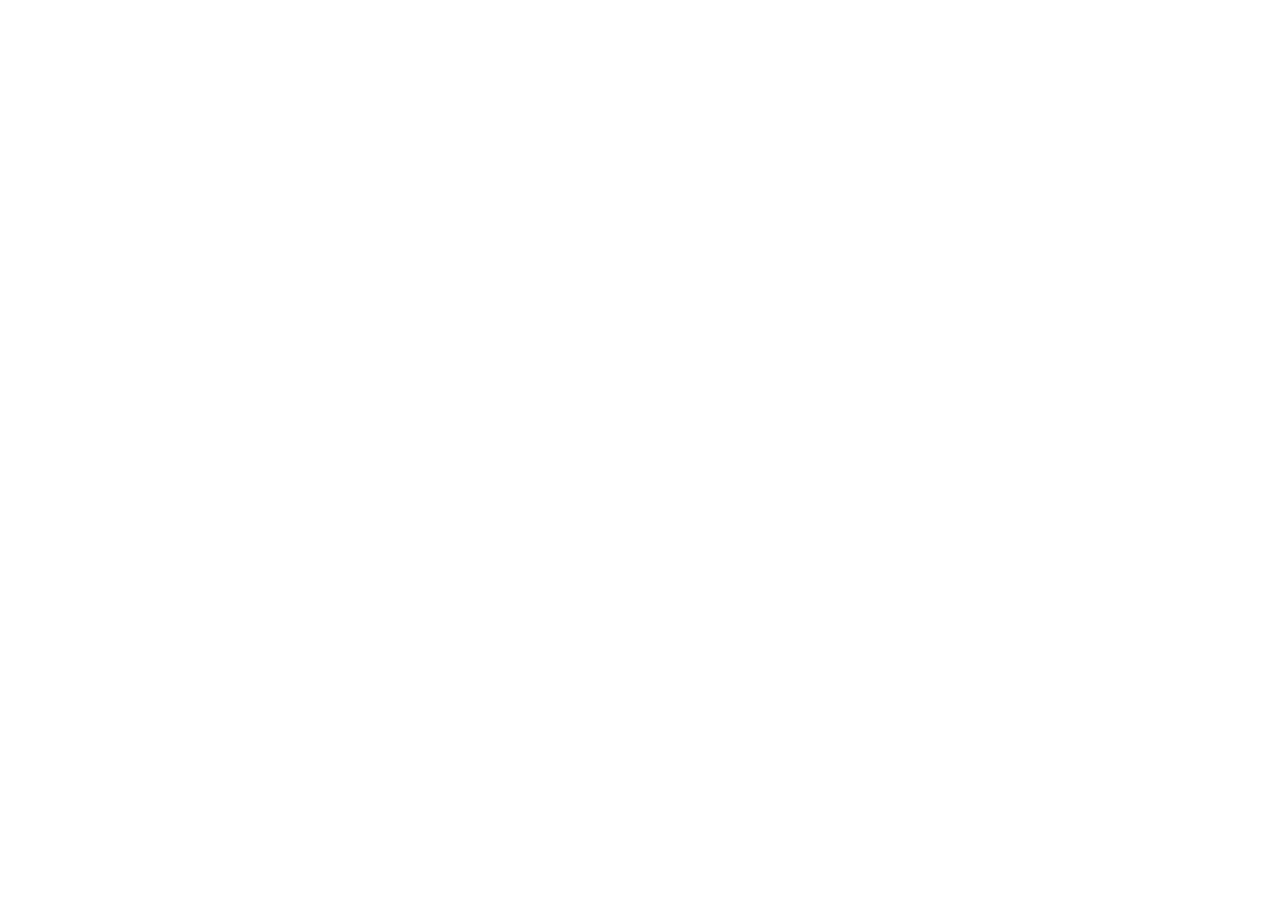
==== projeto01/html/sessaoAluno/requerimento.html @ 9ac11717 "sistema de requerimento escolar" ====
<!DOCTYPE html>
<html lang="pt-br">
<head>
    <meta charset="UTF-8">
    <meta name="viewport" content="width=device-width, initial-scale=1.0">
    <title>Solicitar Requerimento</title>
</head>
<body>
    
</body>
</html>
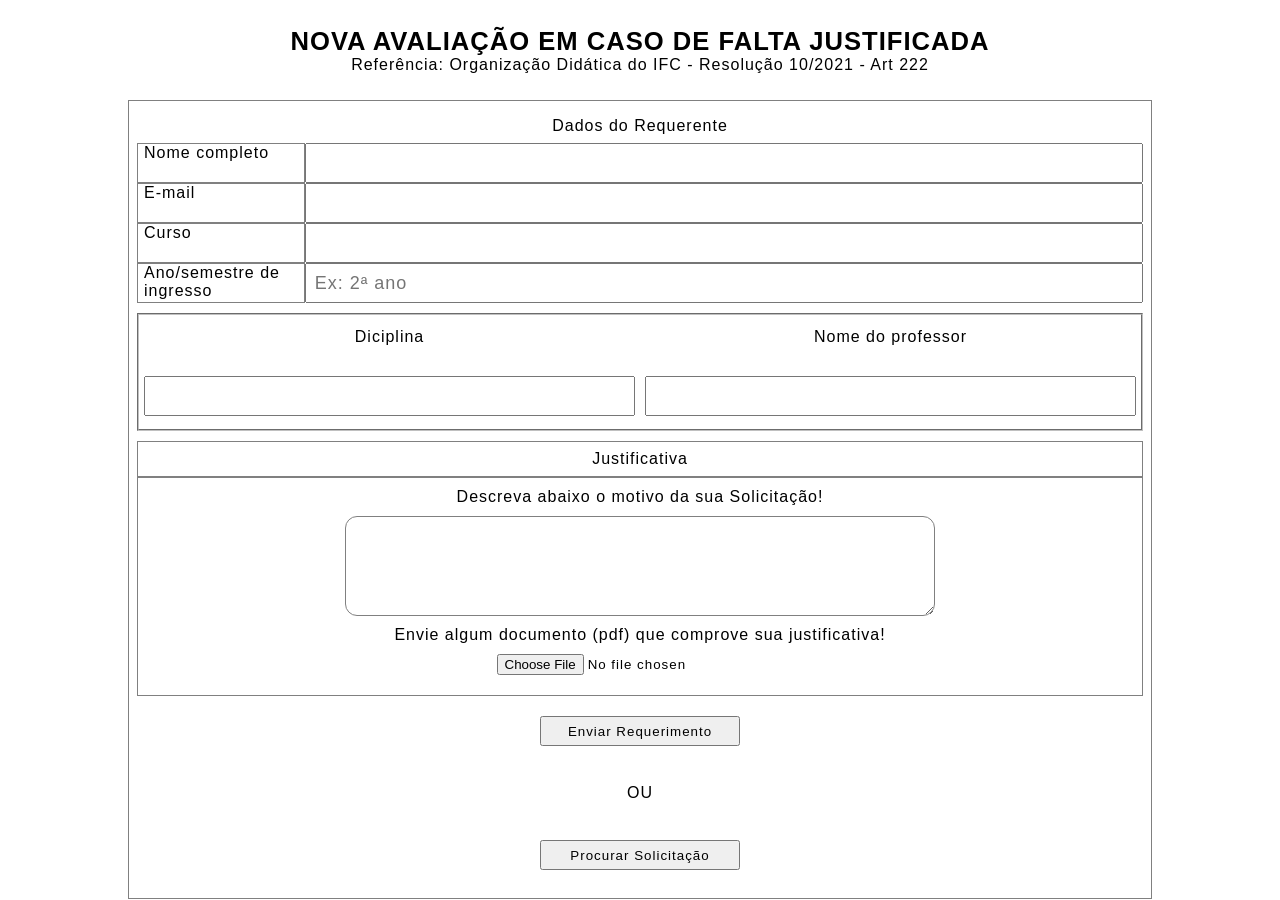
==== commit 5d5caccf: "sistema finalizado" ====
--- a/projeto01/html/sessaoAluno/requerimento.html
+++ b/projeto01/html/sessaoAluno/requerimento.html
@@ -1,11 +1,106 @@
 <!DOCTYPE html>
 <html lang="pt-br">
-<head>
-    <meta charset="UTF-8">
-    <meta name="viewport" content="width=device-width, initial-scale=1.0">
+  <head>
+    <meta charset="UTF-8" />
+    <meta name="viewport" content="width=device-width, initial-scale=1.0" />
     <title>Solicitar Requerimento</title>
-</head>
-<body>
-    
-</body>
-</html>+    <link rel="stylesheet" href="../../css/sessaoAluno/requerimento.css" />
+  </head>
+  <body>
+    <header>
+      <h1>NOVA AVALIAÇÃO EM CASO DE FALTA JUSTIFICADA</h1>
+      <p>
+        Referência: Organização Didática do IFC - Resolução 10/2021 - Art 222
+      </p>
+    </header>
+
+    <main>
+      <form class="formRequerimento" enctype="multipart/form-data">
+        <fieldset class="grupo grupo1">
+          <legend>Dados do Requerente</legend>
+          <div class="dadosAluno">
+            <label for="nome" class="label">Nome completo</label>
+            <input
+              type="text"
+              name="nome"
+              class="input"
+              title="Nome completo"
+              required
+            />
+          </div>
+
+          <div class="dadosAluno">
+            <label for="email" class="label">E-mail</label>
+            <input required type="email" name="email" class="input" title="E-mail" />
+          </div>
+
+          <div class="dadosAluno">
+            <label for="curso" class="label">Curso</label>
+            <input required type="text" name="curso" class="input" title="curso" />
+          </div>
+
+          <div class="dadosAluno">
+            <label for="periodoLetivo" class="label"
+              >Ano/semestre de ingresso</label
+            >
+            <input
+              type="text"
+              name="periodoLetivo"
+              class="input"
+              title="semestre"
+              placeholder="Ex: 2ª ano"
+              required
+            />
+          </div>
+
+        </fieldset>
+
+        <fieldset class="grupo grupo2">
+          <div>
+            <div>
+                <p>Diciplina</p>
+            </div>
+            <div>
+                <input required type="text" title="diciplinaNome" class="input" name="nomeDisciplina">
+            </div>
+          </div>
+
+          <div>
+            <div>
+                <p>Nome do professor</p>
+            </div>
+            <div>
+                <input required type="text" title="Nome professor" class="input" name="nomeProfessor">
+            </div>
+          </div>
+          
+        </fieldset>
+
+        <fieldset class="grupo grupo3">
+          <legend>Justificativa</legend>
+
+          <div>
+            <div id="justivicativa">
+              <label for="descricaoJustificativa" class="label">Descreva abaixo o motivo da sua Solicitação!</label>
+              <textarea name="descricaoJustificativa" required title="Descreva a jua justificativa"></textarea>
+              <label for="justificativa" class="label">Envie algum documento (pdf) que comprove sua justificativa!</label>
+              <input type="file" accept=".pdf" title="enviar arquivo" name="justificativa">
+            </div>
+          </div>
+        </fieldset>
+
+        <button id="enviarSolicitacao" type="submit">Enviar Requerimento</button>
+        <br>
+        <p>OU</p>
+        <br>
+        <button type="button" id="pesquisarSolicitacao">Procurar Solicitação</button>
+      </form>
+
+      <section class="statusSolicitacao">
+      </section>
+    </main>
+    <script src="../../js/sessaoAluno/telaStatus.js"></script>
+    <script src="../../js/sessaoAluno/preparaSolicitacao.js"></script>
+    <script src="../../js/pesquisarSolicitacao.js"></script>
+  </body>
+</html>
--- a/projeto01/css/sessaoAluno/requerimento.css
+++ b/projeto01/css/sessaoAluno/requerimento.css
@@ -0,0 +1,202 @@
+* {
+    padding: 0;
+    margin: 0;
+    box-sizing: border-box;
+    font-family: Arial, Helvetica, sans-serif;
+    letter-spacing: 1px;
+}
+
+html, body {
+    height: 100%;
+}
+
+header {
+    width: 100%;
+    height: 100px;
+    display: flex;
+    justify-content: center;
+    align-items: center;
+    flex-direction: column;
+    text-align: center;
+}
+
+header h1 {
+    font-size: 1.6em;
+}
+
+main form {
+    width: 80%;
+    margin: 0 auto;
+    padding: 8px;
+    border: 1px solid gray;
+}
+
+main form fieldset.grupo1 {
+    border: none;
+}
+
+main form legend {
+    display: block;
+    width: 100%;
+    padding: 8px 0;
+    text-align: center;
+}
+
+main form div.dadosAluno {
+    display: flex;
+    flex-direction: row;
+}
+
+main form div.dadosAluno .label {
+    display: inline-block;
+    width: 200px;
+    height: 40px;
+    padding-left: 6px;
+    border: 1px solid gray;
+}
+
+main form div.dadosAluno input {
+    width: 100%;
+    height: 40px;
+    padding-left: 8px;
+    font-size: 18px;
+    outline: none;
+}
+
+main form fieldset.grupo2 {
+   display: flex;
+   flex-direction: row;
+   margin-top: 10px;
+   padding-top: 8px;
+}
+
+/*main form fieldset.grupo2 > div > div{
+    border: 1px solid black;
+}*/
+
+main form fieldset.grupo2 >  div {
+    display: flex;
+    flex-direction: column;
+    width: calc(100% /2);
+    height: auto;
+    text-align: center;
+    padding: 5px;
+}
+
+
+main form fieldset.grupo2 >  div > div {
+    width: 100%;
+    height: 40px;
+    margin-bottom: 8px;
+}
+
+main form fieldset.grupo2 >  div > div  input{
+    width: 100%;
+    height: 40px;
+    outline: none;
+    padding-left: 8px;
+    font-size: 16px;
+}
+
+main form fieldset.grupo3 {
+    margin-top: 10px;
+    border: none;
+}
+
+main form fieldset.grupo3 legend{
+    display: block;
+    text-align: center;
+    border: 1px solid gray;
+}
+
+main form fieldset.grupo3 > div > div {
+    height: auto;
+    padding: 10px;
+    display: flex;
+    align-items: center;
+    flex-direction: column;
+    border: 1px solid gray;
+}
+
+main form fieldset.grupo3 input {
+    margin: 10px;
+}
+
+main form fieldset.grupo3 textarea {
+    width: 60%;
+    min-height: 100px;
+    max-width: 800px;
+    height: 100px;
+    padding: 10px;
+    outline: none;
+    border: 1px solid gray;
+    border-radius: 12px;
+    margin: 10px 0;
+}
+
+main form fieldset.grupo3 input#inputDescricao::placeholder {
+    vertical-align: text-top;
+}
+
+main form button {
+    width: 200px;
+    height: 30px;
+    cursor: pointer;
+    display: block;
+    margin: 20px auto;
+}
+
+main form p {
+    text-align: center;
+}
+
+section.statusSolicitacao {
+    display: none;
+    justify-content: center;
+    align-items: center;
+    flex-direction: column;
+    width: 40%;
+    min-width: 300px;
+    max-height: 600px;
+    height: 200px;
+    padding: 14px;
+    border: 1px solid gray;
+    border-radius: 8px;
+    background-color: white;
+    position: absolute;
+    top: -200px;
+    left: 50%;
+    transform: translateX(-50%);
+    animation: abreTelaStatus 1s  500ms 1 both;
+    z-index: 1;
+}
+
+@keyframes abreTelaStatus {
+    0% {
+        top: -200px;
+        left: 50%;
+    } 100% {
+        top: 50%;
+        transform: translate(-50%, -50%);
+    }
+}
+
+section.statusSolicitacao img {
+    width: 80px;
+}
+
+section.statusSolicitacao p {
+    margin-top: 14px;
+}
+
+section.statusSolicitacao button {
+    position: absolute;
+    right: 10px;    
+    top: 10px;
+    width: 30px;
+    height: 20px;
+    background-color: gray;
+    color: white;
+    font-size: 18px;
+    cursor: pointer;
+}
